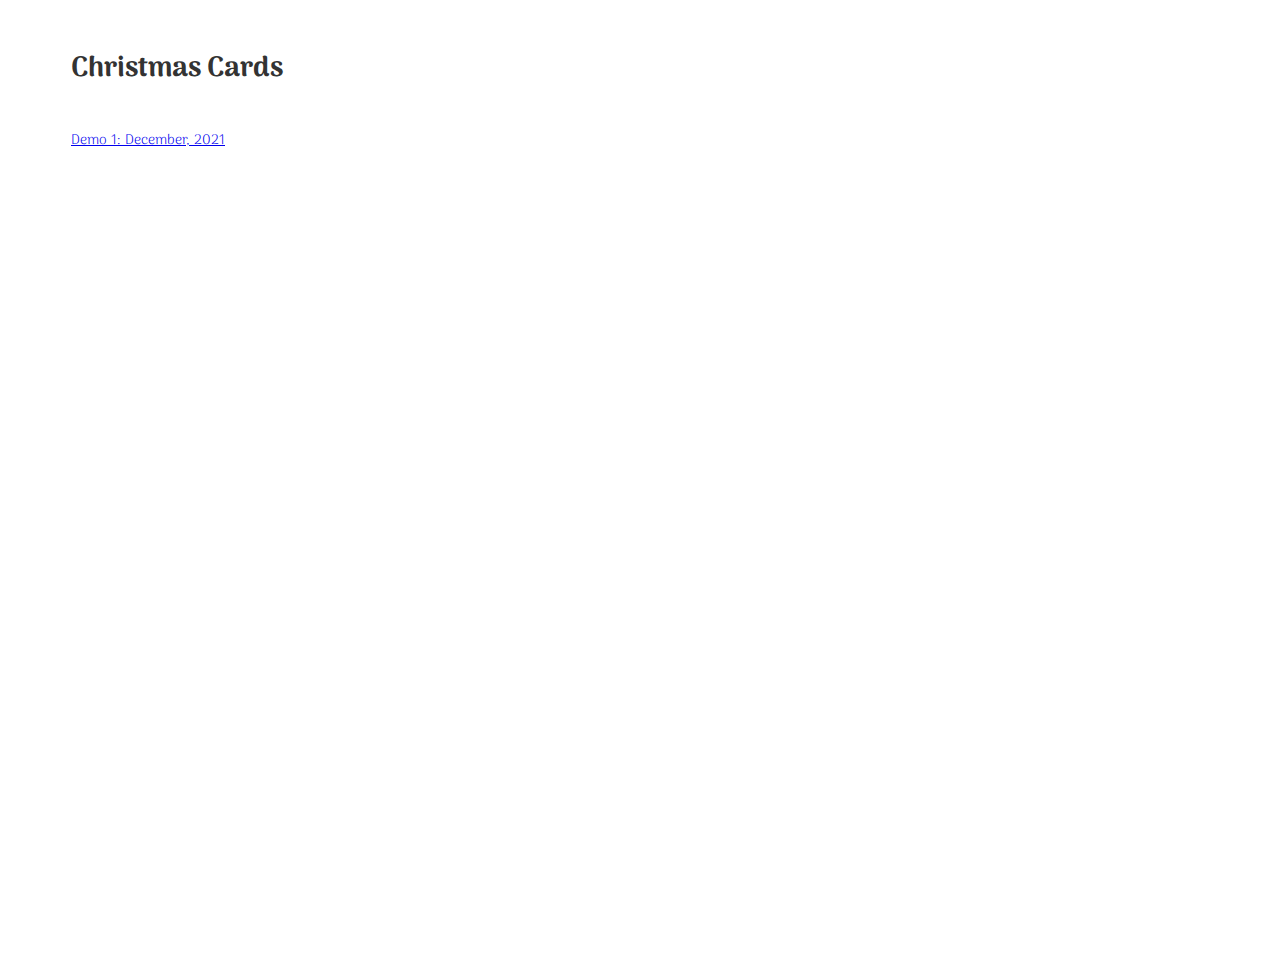
==== index.html @ 70fcc8aa "add index" ====
<!DOCTYPE html>
<html lang="en">
<head>
<meta charset="utf-8">
<meta http-equiv="X-UA-Compatible" content="IE=edge">
<meta name="viewport" content="width=device-width, initial-scale=1, user-scalable=yes" charset="utf-8">
<!--responsive card flips-->
<title>Christmas Cards</title>
<!--    // Scss Document-->
<style>
@import url('https://fonts.googleapis.com/css2?family=Arima+Madurai:wght@900&display=swap');
*, *:before, *:after {
	box-sizing: border-box;
}
html {
	font-size: 14px;
	line-height: 1.5;
	font-weight: 300;
	margin-left: 3rem;
	margin-right: 3rem;
	color: #333;
	font-family: 'Arima Madurai', cursive;
}
h2 {
	font-size: 18px;
	line-height: 1.5;
	font-weight: 300;
	color: #333;
	font-family: 'Arima Madurai', cursive;
}
body {
	margin: 2rem;
	padding: 1px;
	height: 100vh;
	background-color: #ffffff;
	background-attachment: local;
}
.content {
	display: flex;
	flex: 0 0 auto;
	margin: 0 auto;
	justify-content: center;
	align-items: center;
	flex-wrap: wrap;
	flex-direction: row;
	color: #333;
	font-family: 'Arima Madurai', cursive;
	font-size: 14px;
	line-height: 1.5;
	font-weight: 300;
}
.heading {
	width: 100%;
	margin-left: 1rem;
	font-weight: 800;
	font-size: 1.918rem;
	text-transform: uppercase;
	text-align: center;
	letter-spacing: 0.1ch;
	line-height: 1.85rem;
	padding-bottom: 1.25rem;
	margin-bottom: 1.15rem;
	margin-top: 1.5rem;
	position: relative;
	font-family: 'Arima Madurai', cursive;
}
.description {
	width: 100%;
	margin-top: 0;
	margin-left: 1rem;
	margin-bottom: 3rem;
	text-align: center;
	font-family: 'Arima Madurai', cursive;
}
</style>
</head>
<body>
<h1>Christmas Cards</h1>
<br>
<a href="happy_holidays.html">Demo 1: December, 2021</a>
    <p></p>
</body>
</html>
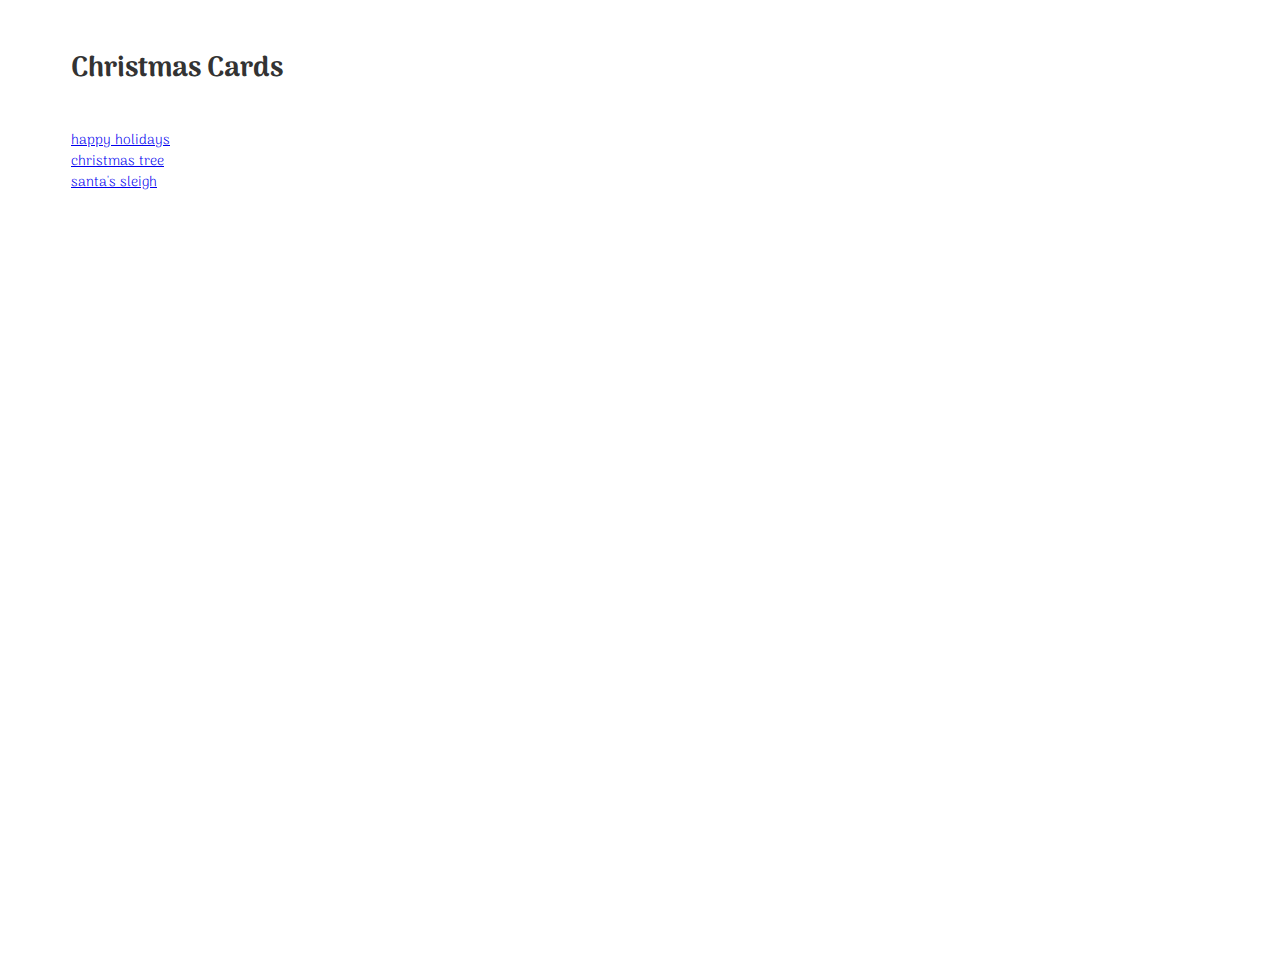
==== commit 76c66363: "updated index" ====
--- a/index.html
+++ b/index.html
@@ -77,7 +77,11 @@
 <body>
 <h1>Christmas Cards</h1>
 <br>
-<a href="happy_holidays.html">Demo 1: December, 2021</a>
+<a href="happy_holidays.html">happy holidays</a>
+    <br>
+    <a href="christmasTree.html">christmas tree</a>
+    <br>
+    <a href="merry_christmas.html">santa's sleigh</a>
     <p></p>
 </body>
 </html>
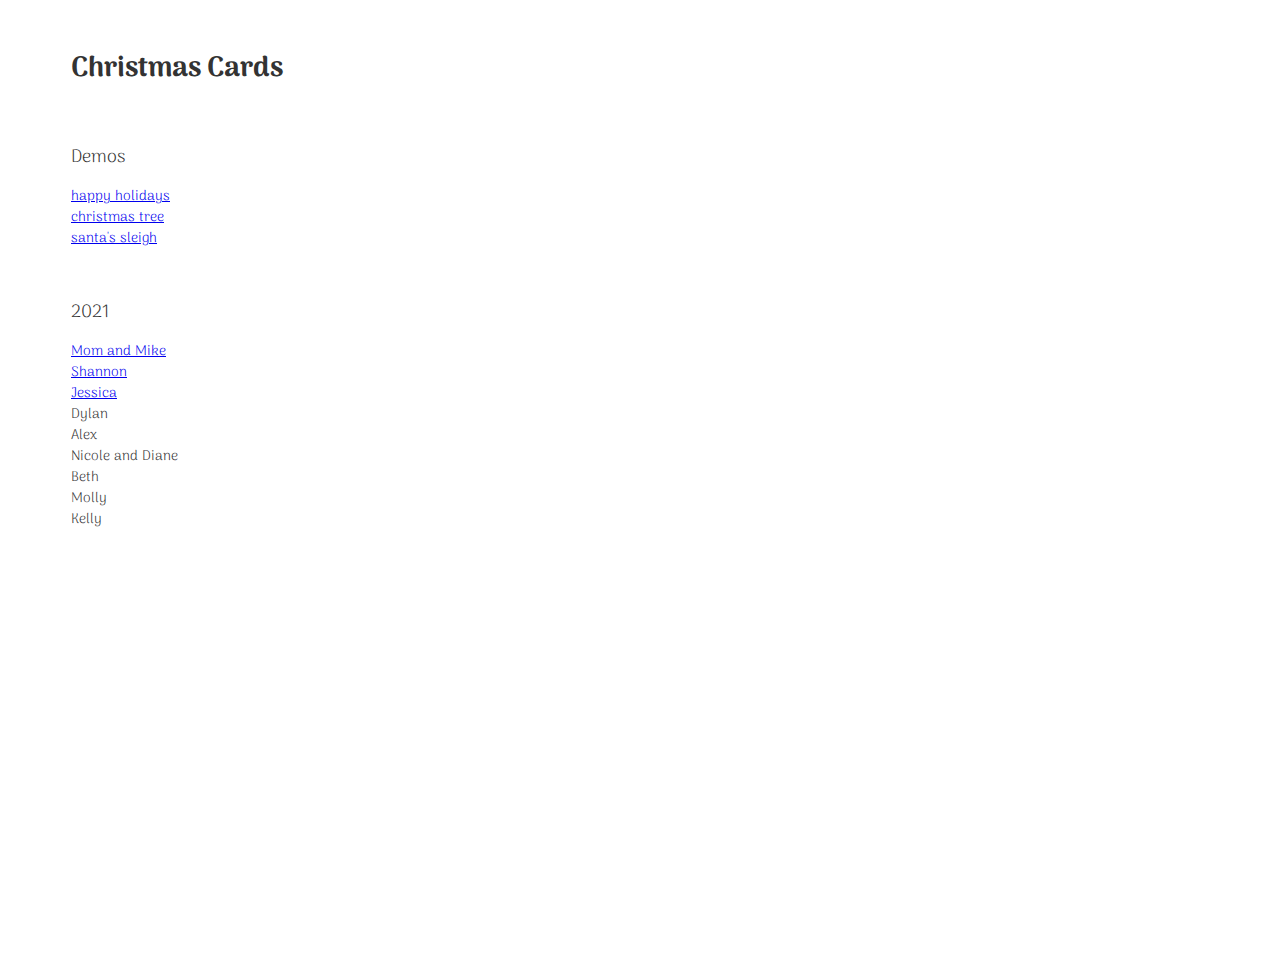
==== commit a4a48834: "all the cards" ====
--- a/index.html
+++ b/index.html
@@ -77,11 +77,32 @@
 <body>
 <h1>Christmas Cards</h1>
 <br>
+    <h2>Demos</h2>
 <a href="happy_holidays.html">happy holidays</a>
     <br>
     <a href="christmasTree.html">christmas tree</a>
     <br>
     <a href="merry_christmas.html">santa's sleigh</a>
     <p></p>
+    <br>
+    <h2>2021</h2>
+    <a href="happy_holidaysMomMike2021.html">Mom and Mike </a>
+    <br>
+    <a href="christmasTreeShannon2021.html">Shannon</a>
+    <br>
+    <a href="https://www.notion.so/readingshapes/Merry-Christmas-Jessica-0d1d9f7d5e974a689cf32f410838fdf3">Jessica</a>
+    <br>
+    Dylan
+    <br>
+    Alex
+    <br>
+    Nicole and Diane
+    <br>
+    Beth
+    <br>
+    Molly
+    <br>
+    Kelly
+    <p></p>
 </body>
 </html>
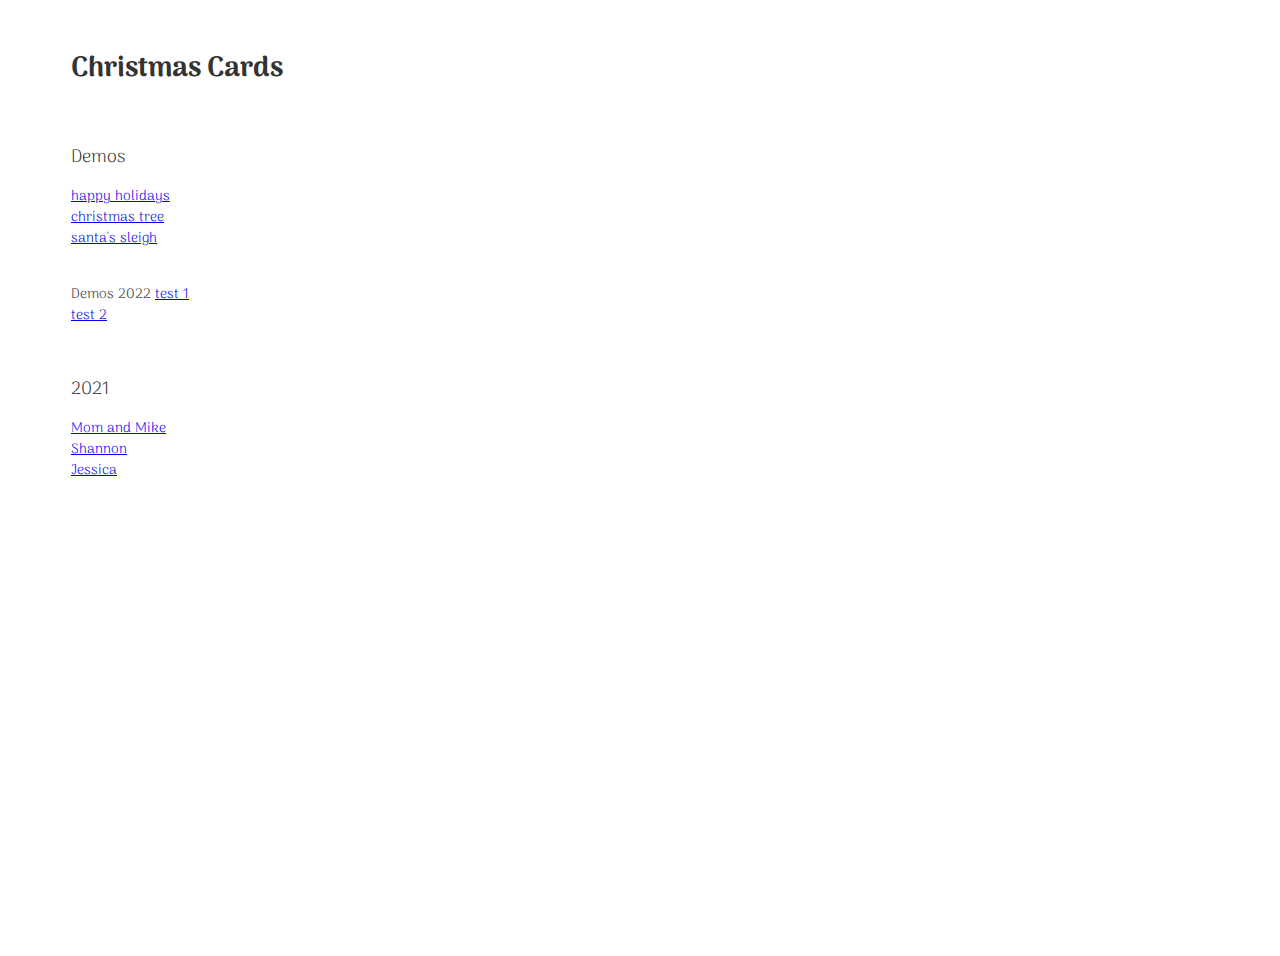
==== commit c703327c: "kicking off 2022" ====
--- a/index.html
+++ b/index.html
@@ -85,24 +85,19 @@
     <a href="merry_christmas.html">santa's sleigh</a>
     <p></p>
     <br>
+	<hr2>Demos 2022</hr2>
+	<a href="test22.html">test 1</a>
+	<br>
+	<a href="christmas22_2.html">test 2</a>
+	<p></p>
+    <br>
     <h2>2021</h2>
     <a href="happy_holidaysMomMike2021.html">Mom and Mike </a>
     <br>
     <a href="christmasTreeShannon2021.html">Shannon</a>
     <br>
-    <a href="https://www.notion.so/readingshapes/Merry-Christmas-Jessica-0d1d9f7d5e974a689cf32f410838fdf3">Jessica</a>
+    <a href="https://readingshapes.notion.site/Merry-Christmas-Jessica-0d1d9f7d5e974a689cf32f410838fdf3">Jessica</a>
     <br>
-    Dylan
-    <br>
-    Alex
-    <br>
-    Nicole and Diane
-    <br>
-    Beth
-    <br>
-    Molly
-    <br>
-    Kelly
     <p></p>
 </body>
 </html>
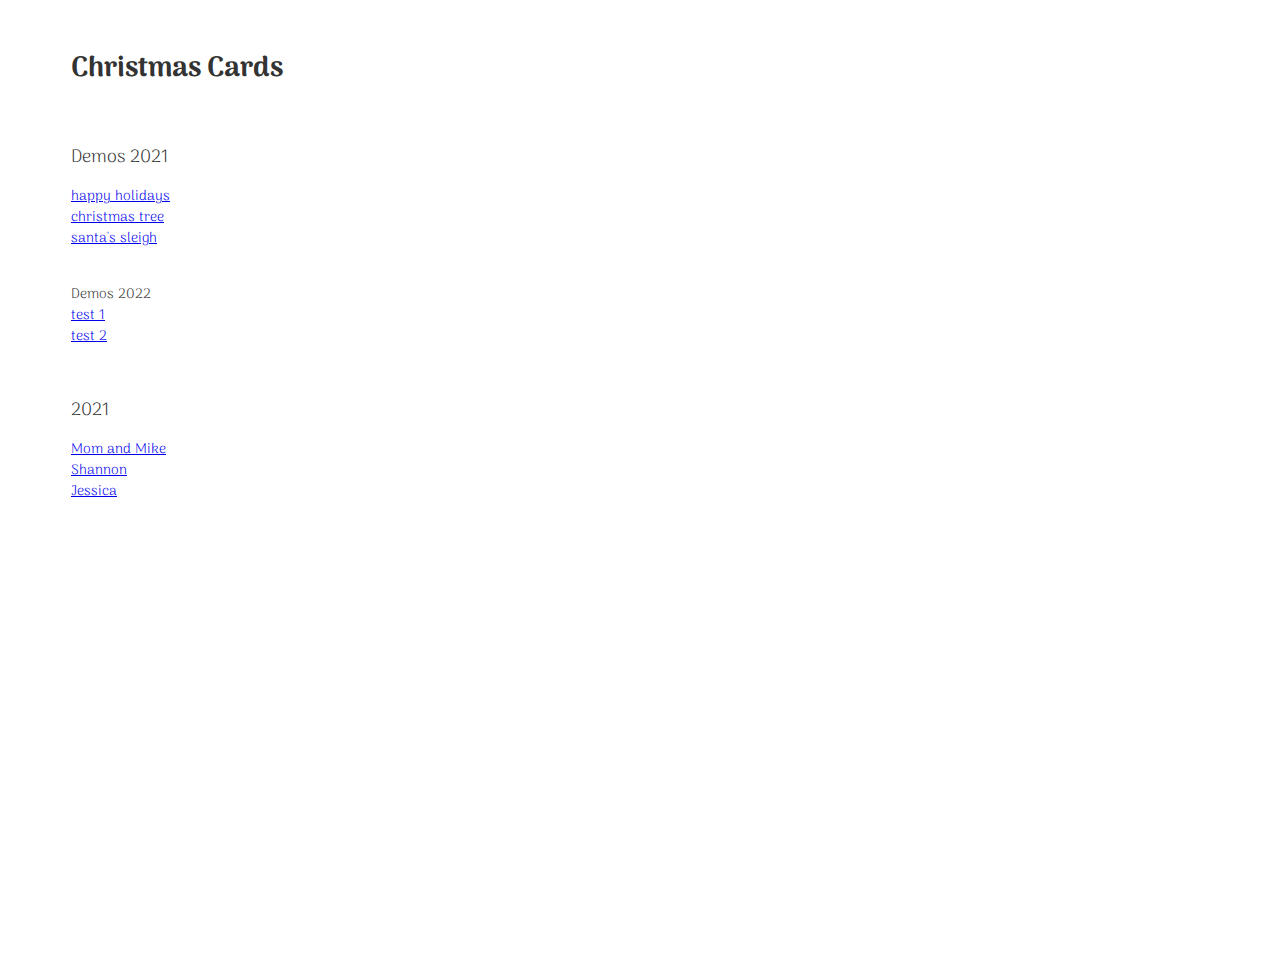
==== commit c705ebc7: "format" ====
--- a/index.html
+++ b/index.html
@@ -77,7 +77,7 @@
 <body>
 <h1>Christmas Cards</h1>
 <br>
-    <h2>Demos</h2>
+    <h2>Demos 2021</h2>
 <a href="happy_holidays.html">happy holidays</a>
     <br>
     <a href="christmasTree.html">christmas tree</a>
@@ -86,9 +86,10 @@
     <p></p>
     <br>
 	<hr2>Demos 2022</hr2>
-	<a href="test22.html">test 1</a>
 	<br>
-	<a href="christmas22_2.html">test 2</a>
+<a href="test22.html">test 1</a>
+	<br>
+<a href="christmas22_2.html">test 2</a>
 	<p></p>
     <br>
     <h2>2021</h2>
